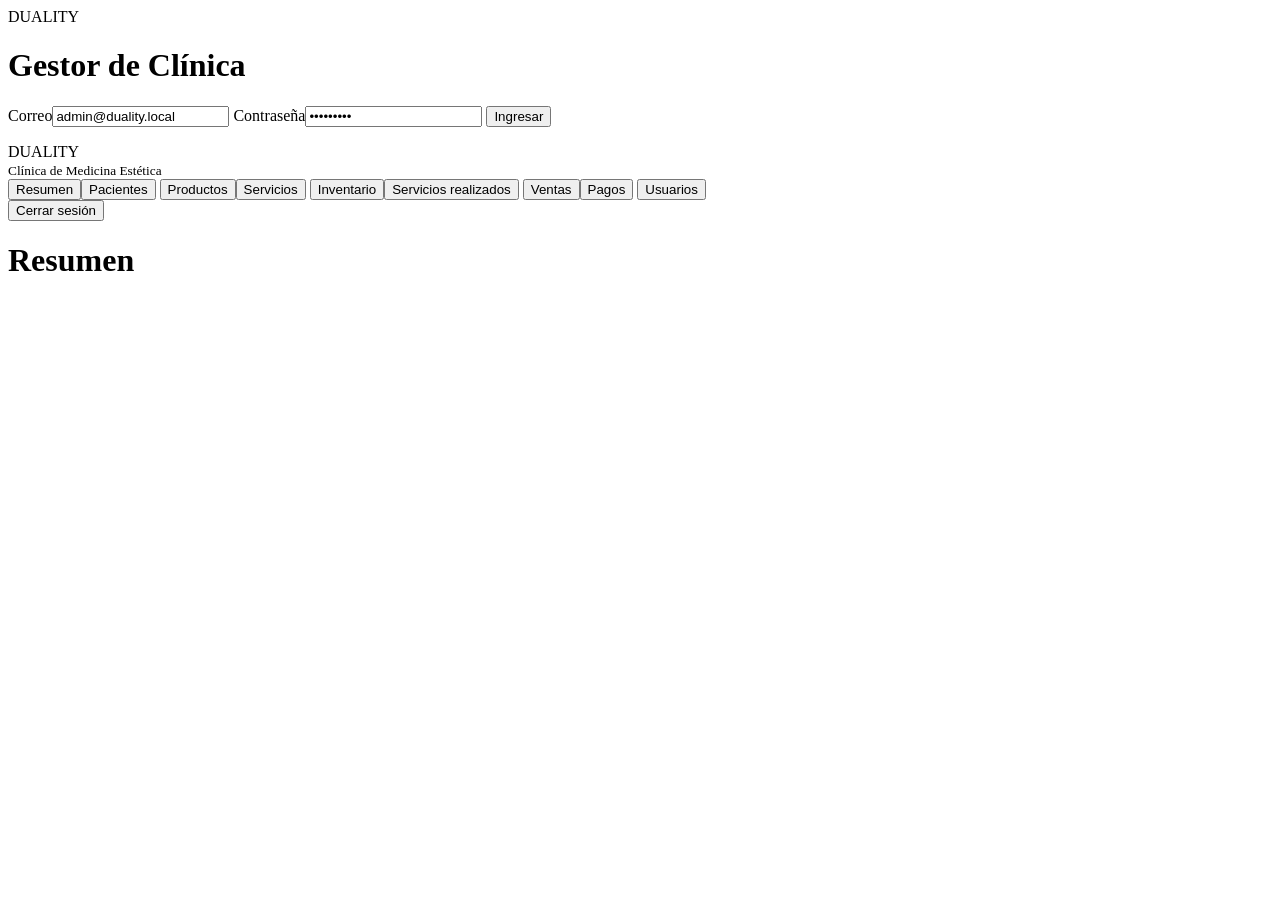
==== src/web/index.html @ cf697cb8 "feat: implement Duality clinic management platform" ====
<!doctype html>
<html lang="es">
<head>
  <meta charset="utf-8">
  <meta name="viewport" content="width=device-width,initial-scale=1">
  <title>Duality · Gestor Clínica</title>
  <link rel="stylesheet" href="/styles.css">
</head>
<body>
  <div id="login" class="center-card">
    <div class="brand">DUALITY</div><h1>Gestor de Clínica</h1>
    <form id="login-form">
      <label>Correo<input id="login-email" type="email" value="admin@duality.local" required></label>
      <label>Contraseña<input id="login-password" type="password" value="Admin123!" required></label>
      <button>Ingresar</button><p id="login-error" class="error"></p>
    </form>
  </div>

  <div id="app" class="shell hidden">
    <aside>
      <div class="brand">DUALITY</div><small>Clínica de Medicina Estética</small>
      <nav id="nav">
        <button data-view="dashboard">Resumen</button><button data-view="patients">Pacientes</button>
        <button data-view="products">Productos</button><button data-view="services">Servicios</button>
        <button data-view="inventory">Inventario</button><button data-view="clinical">Servicios realizados</button>
        <button data-view="orders">Ventas</button><button data-view="payments">Pagos</button>
        <button data-view="users">Usuarios</button>
      </nav>
      <button id="logout" class="secondary">Cerrar sesión</button>
    </aside>
    <main>
      <header><div><h1 id="title">Resumen</h1><p id="subtitle"></p></div><span id="who"></span></header>
      <section id="content"></section>
    </main>
  </div>
  <script src="/app.js"></script>
</body>
</html>
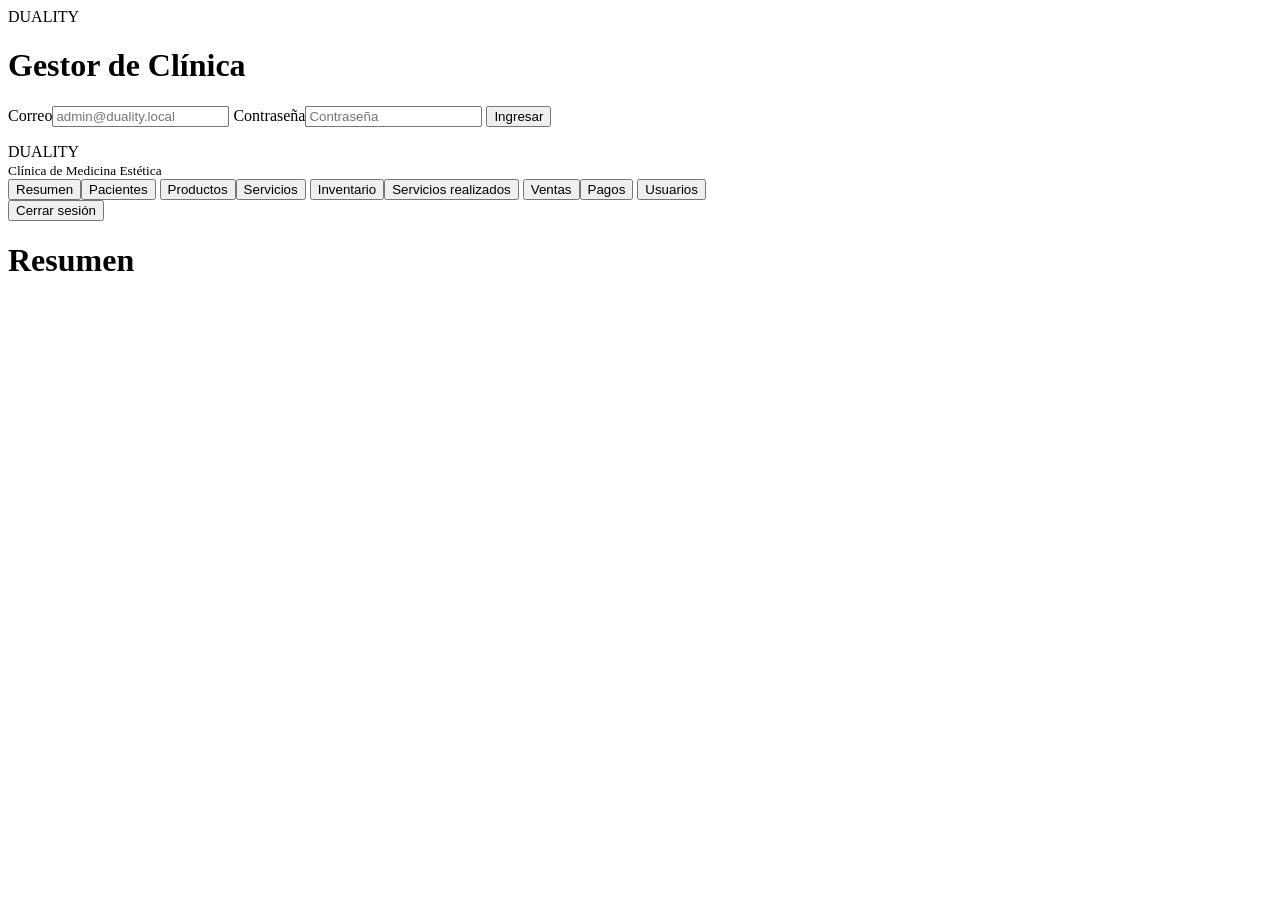
==== commit d945f7dd: "security: no prellenar credenciales en la interfaz" ====
--- a/src/web/index.html
+++ b/src/web/index.html
@@ -10,8 +10,8 @@
   <div id="login" class="center-card">
     <div class="brand">DUALITY</div><h1>Gestor de Clínica</h1>
     <form id="login-form">
-      <label>Correo<input id="login-email" type="email" value="admin@duality.local" required></label>
-      <label>Contraseña<input id="login-password" type="password" value="Admin123!" required></label>
+      <label>Correo<input id="login-email" type="email" placeholder="admin@duality.local" required></label>
+      <label>Contraseña<input id="login-password" type="password" placeholder="Contraseña" required></label>
       <button>Ingresar</button><p id="login-error" class="error"></p>
     </form>
   </div>
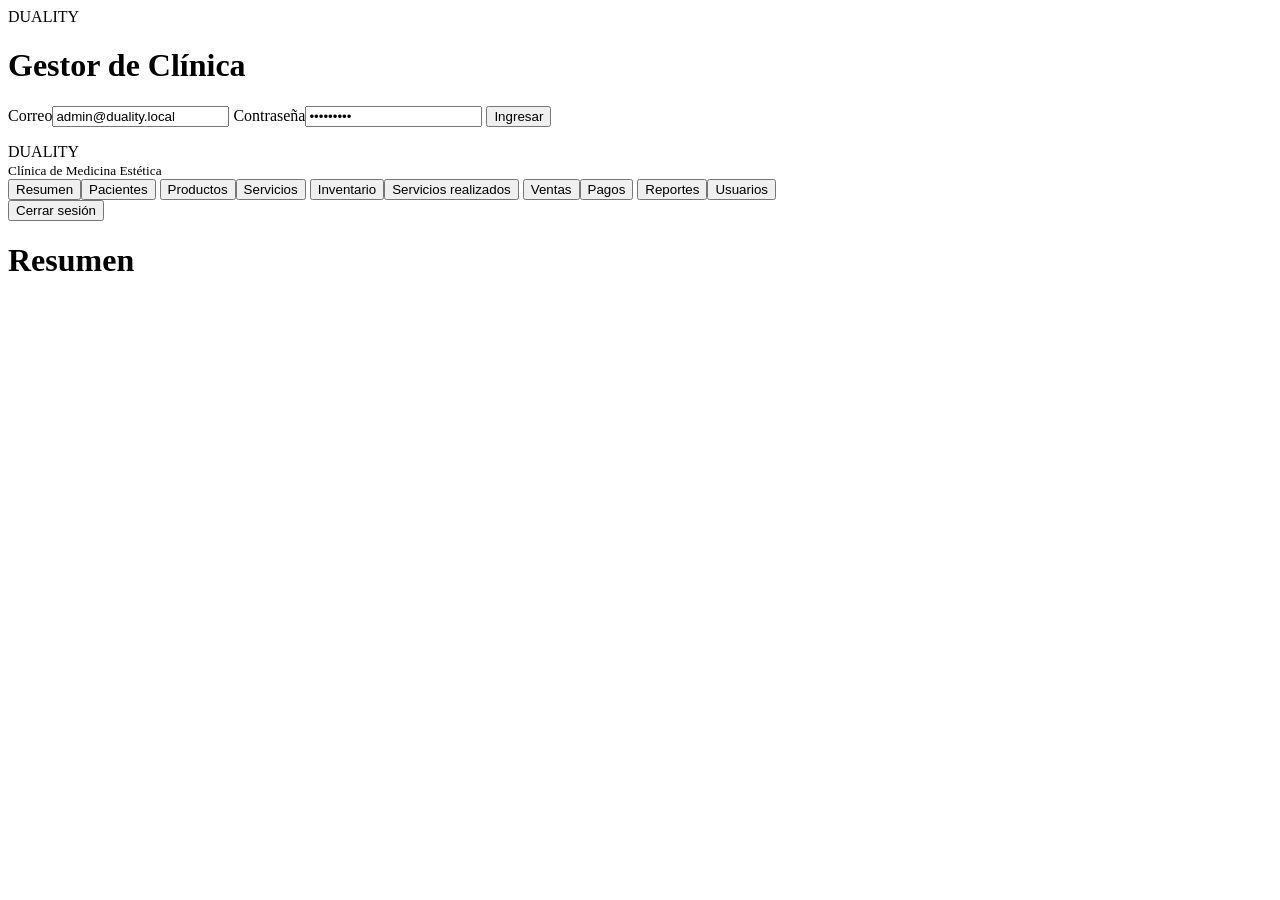
==== commit 1626efe4: "feat: implement complete Duality clinic manager" ====
--- a/src/web/index.html
+++ b/src/web/index.html
@@ -10,8 +10,8 @@
   <div id="login" class="center-card">
     <div class="brand">DUALITY</div><h1>Gestor de Clínica</h1>
     <form id="login-form">
-      <label>Correo<input id="login-email" type="email" placeholder="admin@duality.local" required></label>
-      <label>Contraseña<input id="login-password" type="password" placeholder="Contraseña" required></label>
+      <label>Correo<input id="login-email" type="email" value="admin@duality.local" required></label>
+      <label>Contraseña<input id="login-password" type="password" value="Admin123!" required></label>
       <button>Ingresar</button><p id="login-error" class="error"></p>
     </form>
   </div>
@@ -24,7 +24,7 @@
         <button data-view="products">Productos</button><button data-view="services">Servicios</button>
         <button data-view="inventory">Inventario</button><button data-view="clinical">Servicios realizados</button>
         <button data-view="orders">Ventas</button><button data-view="payments">Pagos</button>
-        <button data-view="users">Usuarios</button>
+        <button data-view="reports">Reportes</button><button data-view="users">Usuarios</button>
       </nav>
       <button id="logout" class="secondary">Cerrar sesión</button>
     </aside>
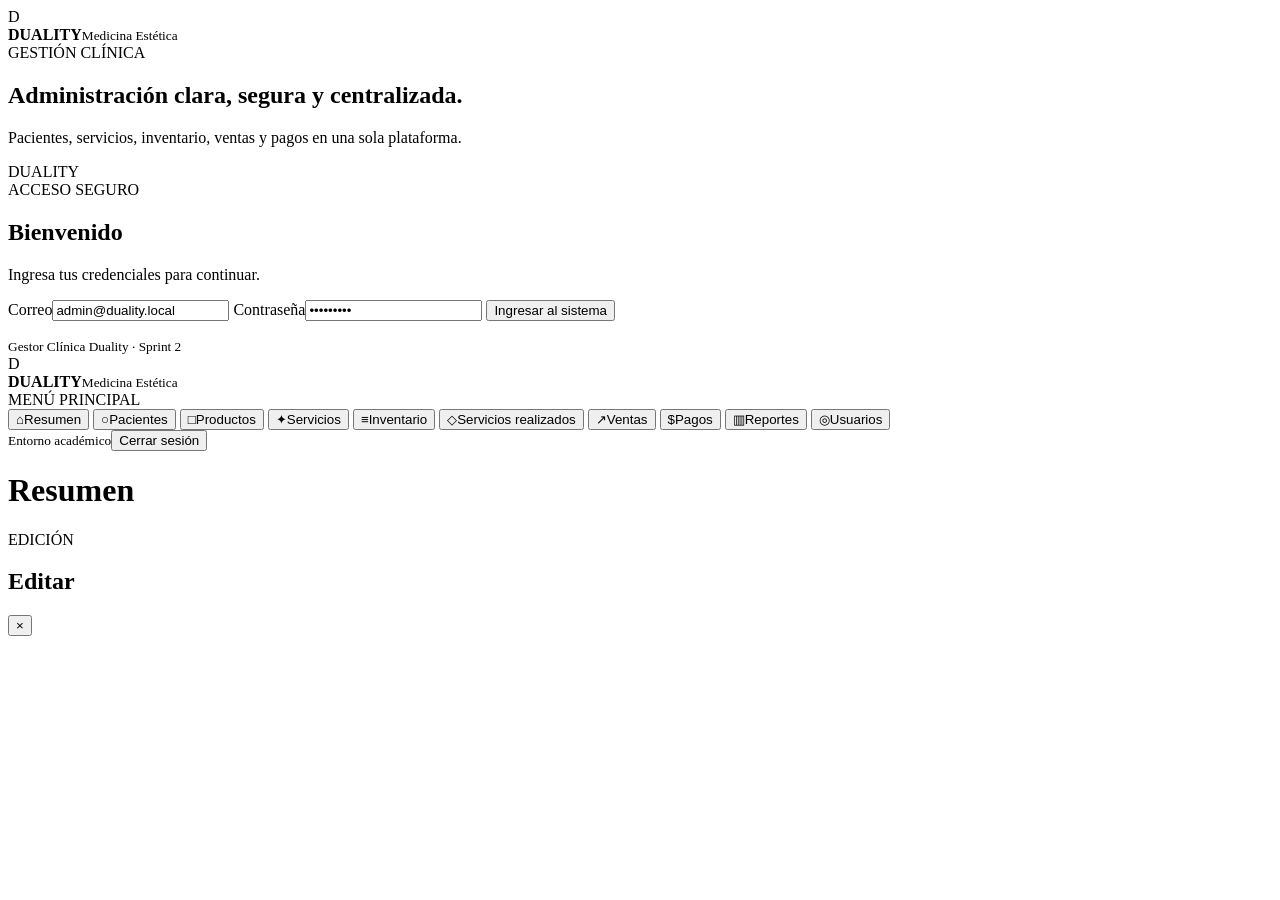
==== commit 7d1580f1: "Renovar estructura visual de la aplicación" ====
--- a/src/web/index.html
+++ b/src/web/index.html
@@ -3,36 +3,72 @@
 <head>
   <meta charset="utf-8">
   <meta name="viewport" content="width=device-width,initial-scale=1">
+  <meta name="theme-color" content="#173a4d">
   <title>Duality · Gestor Clínica</title>
   <link rel="stylesheet" href="/styles.css">
 </head>
 <body>
-  <div id="login" class="center-card">
-    <div class="brand">DUALITY</div><h1>Gestor de Clínica</h1>
-    <form id="login-form">
-      <label>Correo<input id="login-email" type="email" value="admin@duality.local" required></label>
-      <label>Contraseña<input id="login-password" type="password" value="Admin123!" required></label>
-      <button>Ingresar</button><p id="login-error" class="error"></p>
-    </form>
+  <div id="login" class="login-shell">
+    <section class="login-visual">
+      <div class="brand-lockup"><span class="brand-mark">D</span><div><strong>DUALITY</strong><small>Medicina Estética</small></div></div>
+      <div class="login-copy">
+        <span class="eyebrow">GESTIÓN CLÍNICA</span>
+        <h1>Administración clara, segura y centralizada.</h1>
+        <p>Pacientes, servicios, inventario, ventas y pagos en una sola plataforma.</p>
+      </div>
+      <div class="login-orb orb-one"></div><div class="login-orb orb-two"></div>
+    </section>
+    <section class="login-panel">
+      <div class="login-card">
+        <div class="mobile-brand">DUALITY</div>
+        <span class="eyebrow">ACCESO SEGURO</span>
+        <h2>Bienvenido</h2>
+        <p>Ingresa tus credenciales para continuar.</p>
+        <form id="login-form">
+          <label>Correo<input id="login-email" type="email" value="admin@duality.local" autocomplete="username" required></label>
+          <label>Contraseña<input id="login-password" type="password" value="Admin123!" autocomplete="current-password" required></label>
+          <button class="login-button">Ingresar al sistema</button>
+          <p id="login-error" class="error"></p>
+        </form>
+        <small class="login-foot">Gestor Clínica Duality · Sprint 2</small>
+      </div>
+    </section>
   </div>
 
   <div id="app" class="shell hidden">
     <aside>
-      <div class="brand">DUALITY</div><small>Clínica de Medicina Estética</small>
+      <div class="brand-lockup sidebar-brand"><span class="brand-mark">D</span><div><strong>DUALITY</strong><small>Medicina Estética</small></div></div>
+      <div class="nav-label">MENÚ PRINCIPAL</div>
       <nav id="nav">
-        <button data-view="dashboard">Resumen</button><button data-view="patients">Pacientes</button>
-        <button data-view="products">Productos</button><button data-view="services">Servicios</button>
-        <button data-view="inventory">Inventario</button><button data-view="clinical">Servicios realizados</button>
-        <button data-view="orders">Ventas</button><button data-view="payments">Pagos</button>
-        <button data-view="reports">Reportes</button><button data-view="users">Usuarios</button>
+        <button data-view="dashboard"><span>⌂</span>Resumen</button>
+        <button data-view="patients"><span>○</span>Pacientes</button>
+        <button data-view="products"><span>□</span>Productos</button>
+        <button data-view="services"><span>✦</span>Servicios</button>
+        <button data-view="inventory"><span>≡</span>Inventario</button>
+        <button data-view="clinical"><span>◇</span>Servicios realizados</button>
+        <button data-view="orders"><span>↗</span>Ventas</button>
+        <button data-view="payments"><span>$</span>Pagos</button>
+        <button data-view="reports"><span>▥</span>Reportes</button>
+        <button data-view="users"><span>◎</span>Usuarios</button>
       </nav>
-      <button id="logout" class="secondary">Cerrar sesión</button>
+      <div class="sidebar-foot"><small>Entorno académico</small><button id="logout" class="secondary">Cerrar sesión</button></div>
     </aside>
     <main>
-      <header><div><h1 id="title">Resumen</h1><p id="subtitle"></p></div><span id="who"></span></header>
+      <header>
+        <div><span id="today" class="eyebrow"></span><h1 id="title">Resumen</h1><p id="subtitle"></p></div>
+        <div id="who" class="user-pill"></div>
+      </header>
       <section id="content"></section>
     </main>
   </div>
+
+  <div id="modal" class="modal hidden" role="dialog" aria-modal="true">
+    <div class="modal-card">
+      <div class="modal-head"><div><span class="eyebrow">EDICIÓN</span><h2 id="modal-title">Editar</h2></div><button class="modal-close" type="button" data-close-modal aria-label="Cerrar">×</button></div>
+      <div id="modal-body"></div>
+    </div>
+  </div>
+  <div id="toast-host" class="toast-host"></div>
   <script src="/app.js"></script>
 </body>
 </html>
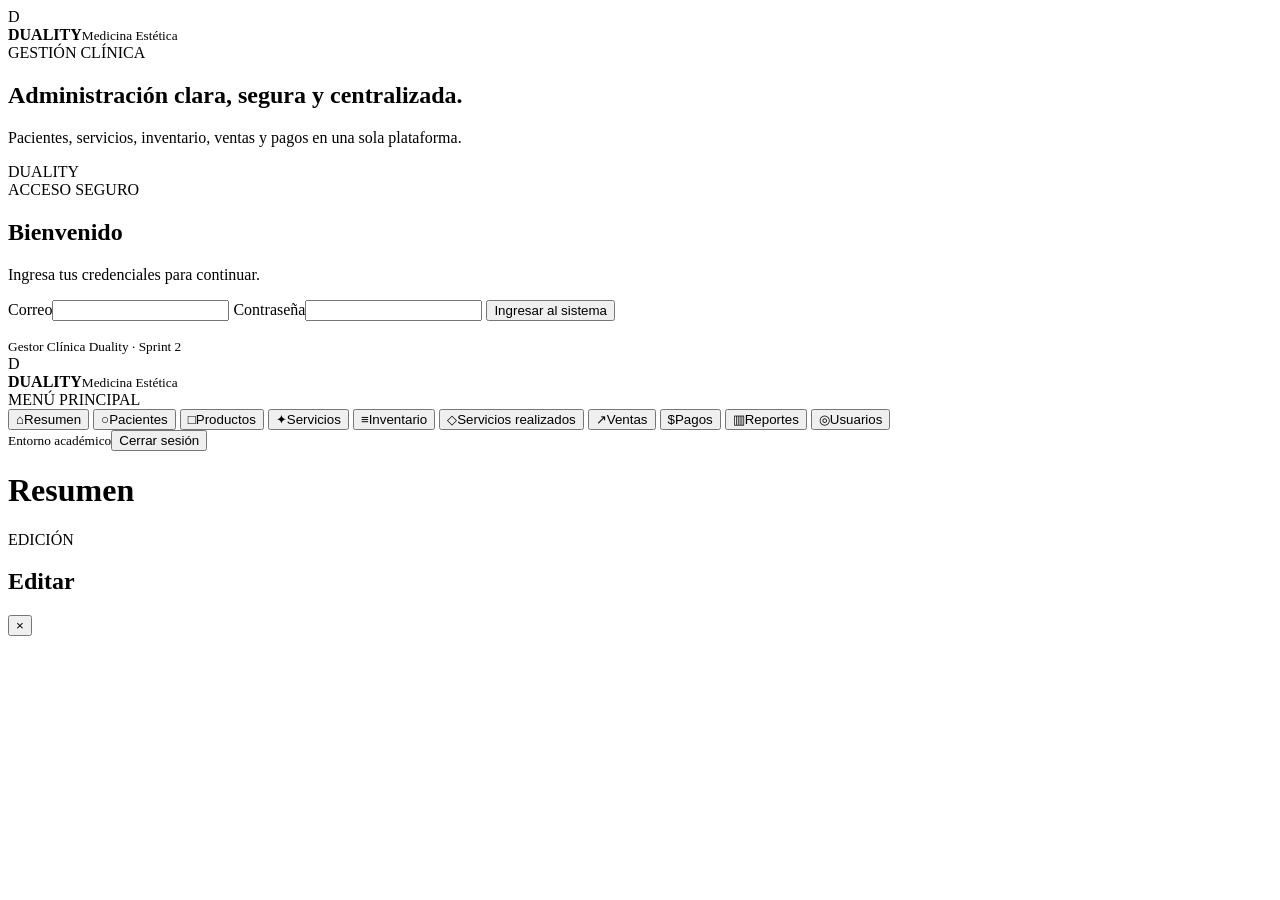
==== commit 117119e0: "feat(security): harden authentication and document security audit" ====
--- a/src/web/index.html
+++ b/src/web/index.html
@@ -25,8 +25,8 @@
         <h2>Bienvenido</h2>
         <p>Ingresa tus credenciales para continuar.</p>
         <form id="login-form">
-          <label>Correo<input id="login-email" type="email" value="admin@duality.local" autocomplete="username" required></label>
-          <label>Contraseña<input id="login-password" type="password" value="Admin123!" autocomplete="current-password" required></label>
+          <label>Correo<input id="login-email" type="email" autocomplete="username" required></label>
+          <label>Contraseña<input id="login-password" type="password" autocomplete="current-password" required></label>
           <button class="login-button">Ingresar al sistema</button>
           <p id="login-error" class="error"></p>
         </form>
@@ -62,13 +62,14 @@
     </main>
   </div>
 
-  <div id="modal" class="modal hidden" role="dialog" aria-modal="true">
+  <div id="modal" class="modal hidden" role="dialog" aria-modal="true" aria-labelledby="modal-title" aria-describedby="modal-subtitle">
     <div class="modal-card">
-      <div class="modal-head"><div><span class="eyebrow">EDICIÓN</span><h2 id="modal-title">Editar</h2></div><button class="modal-close" type="button" data-close-modal aria-label="Cerrar">×</button></div>
+      <div class="modal-head"><div><span class="eyebrow">EDICIÓN</span><h2 id="modal-title">Editar</h2><p id="modal-subtitle" class="modal-subtitle"></p></div><button class="modal-close" type="button" data-close-modal aria-label="Cerrar">×</button></div>
       <div id="modal-body"></div>
     </div>
   </div>
   <div id="toast-host" class="toast-host"></div>
   <script src="/app.js"></script>
+  <script src="/edit-modal.js"></script>
 </body>
 </html>
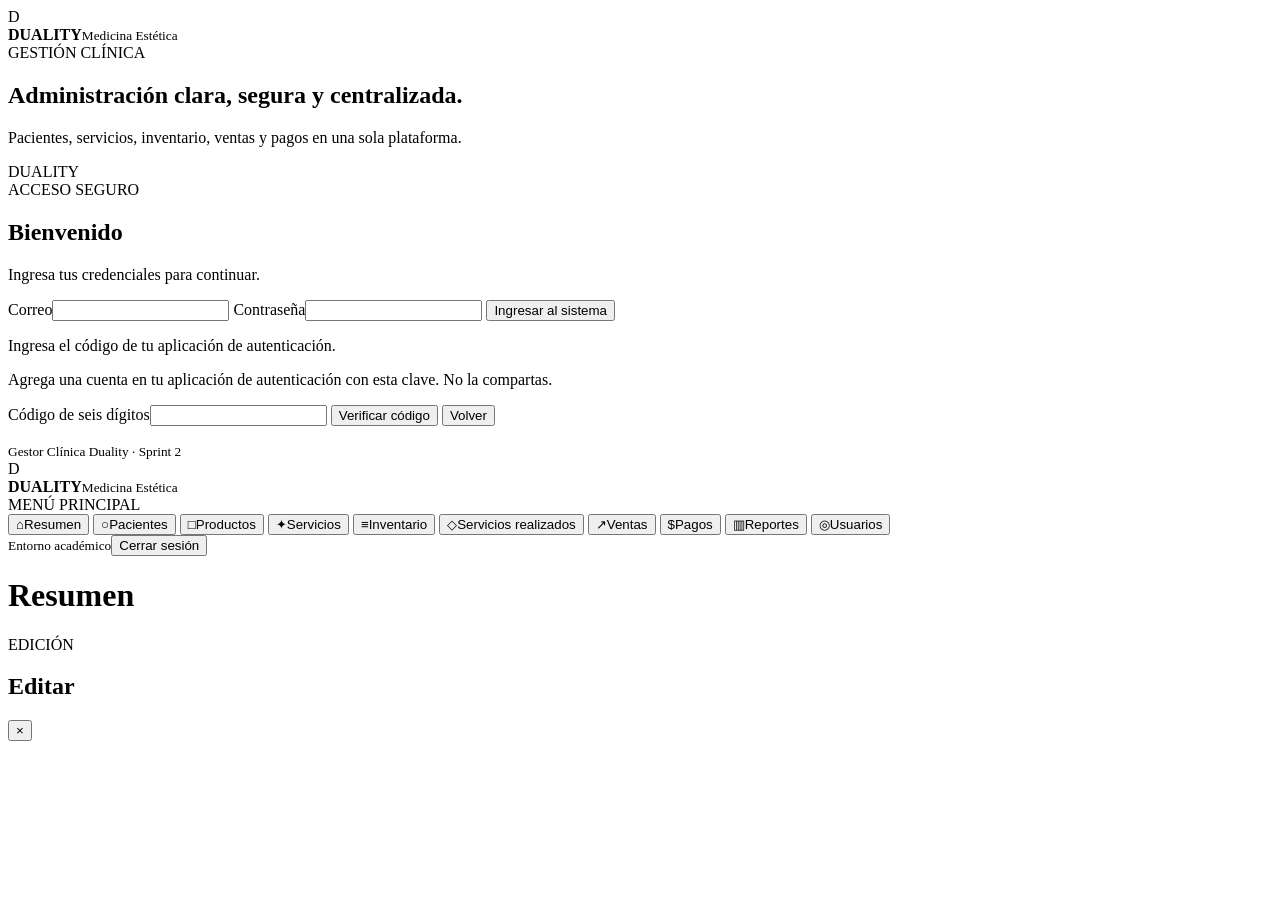
==== commit c50375d0: "Require TOTP for administrator sessions (C-01)" ====
--- a/src/web/index.html
+++ b/src/web/index.html
@@ -29,6 +29,17 @@
           <label>Contraseña<input id="login-password" type="password" autocomplete="current-password" required></label>
           <button class="login-button">Ingresar al sistema</button>
           <p id="login-error" class="error"></p>
+        </form>
+        <form id="mfa-form" class="hidden">
+          <p id="mfa-instructions">Ingresa el código de tu aplicación de autenticación.</p>
+          <div id="mfa-setup" class="hidden">
+            <p>Agrega una cuenta en tu aplicación de autenticación con esta clave. No la compartas.</p>
+            <code id="mfa-secret"></code>
+          </div>
+          <label>Código de seis dígitos<input id="mfa-code" inputmode="numeric" pattern="[0-9]{6}" maxlength="6" autocomplete="one-time-code" required></label>
+          <button class="login-button">Verificar código</button>
+          <button type="button" id="mfa-back">Volver</button>
+          <p id="mfa-error" class="error"></p>
         </form>
         <small class="login-foot">Gestor Clínica Duality · Sprint 2</small>
       </div>
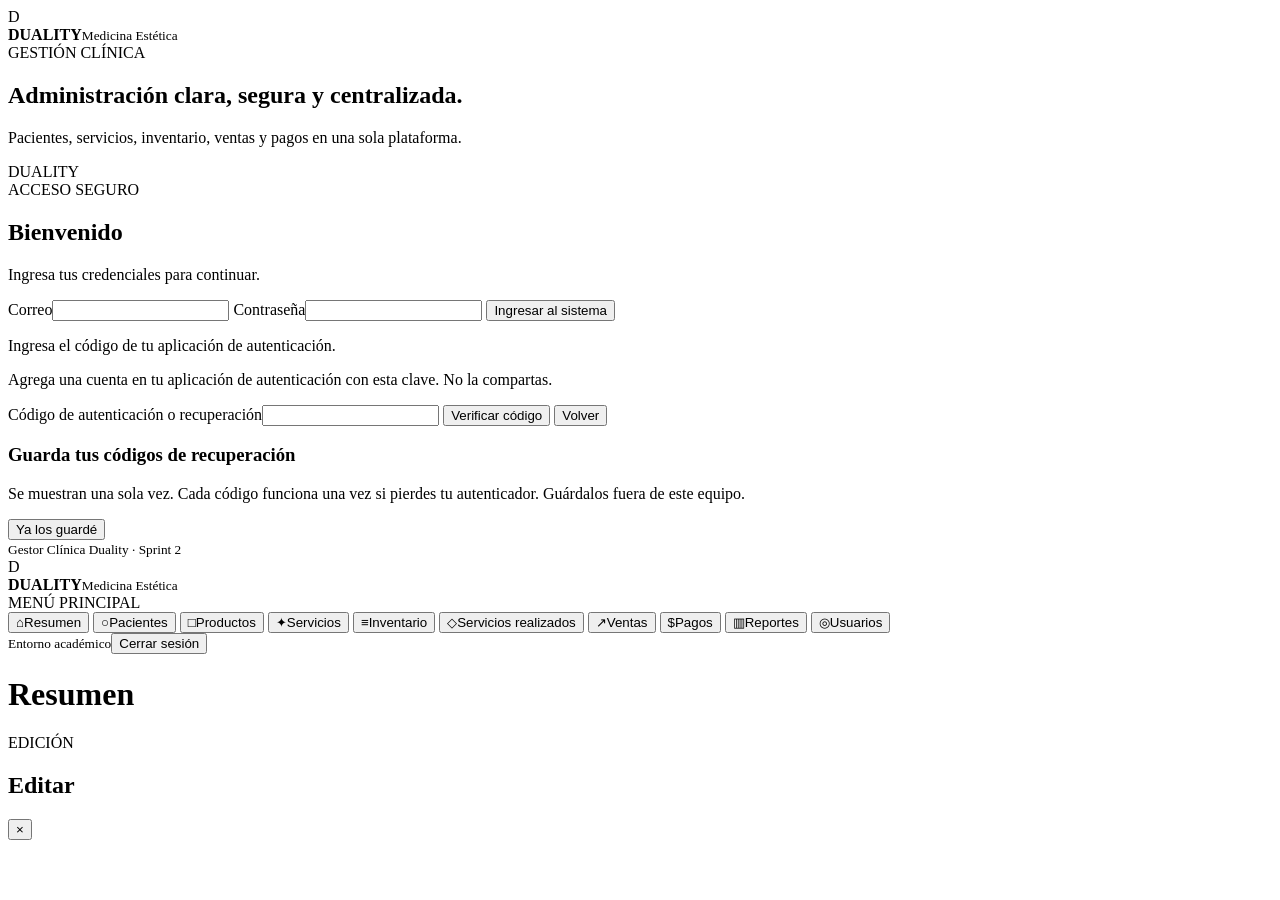
==== commit d1cb2380: "Add one-time MFA recovery and install crypto in CI" ====
--- a/src/web/index.html
+++ b/src/web/index.html
@@ -36,11 +36,17 @@
             <p>Agrega una cuenta en tu aplicación de autenticación con esta clave. No la compartas.</p>
             <code id="mfa-secret"></code>
           </div>
-          <label>Código de seis dígitos<input id="mfa-code" inputmode="numeric" pattern="[0-9]{6}" maxlength="6" autocomplete="one-time-code" required></label>
+          <label>Código de autenticación o recuperación<input id="mfa-code" pattern="([0-9]{6}|[0-9A-Fa-f-]{20,23})" maxlength="23" autocomplete="one-time-code" required></label>
           <button class="login-button">Verificar código</button>
           <button type="button" id="mfa-back">Volver</button>
           <p id="mfa-error" class="error"></p>
         </form>
+        <div id="recovery-panel" class="hidden">
+          <h3>Guarda tus códigos de recuperación</h3>
+          <p>Se muestran una sola vez. Cada código funciona una vez si pierdes tu autenticador. Guárdalos fuera de este equipo.</p>
+          <pre id="recovery-codes"></pre>
+          <button type="button" id="recovery-done" class="login-button">Ya los guardé</button>
+        </div>
         <small class="login-foot">Gestor Clínica Duality · Sprint 2</small>
       </div>
     </section>
